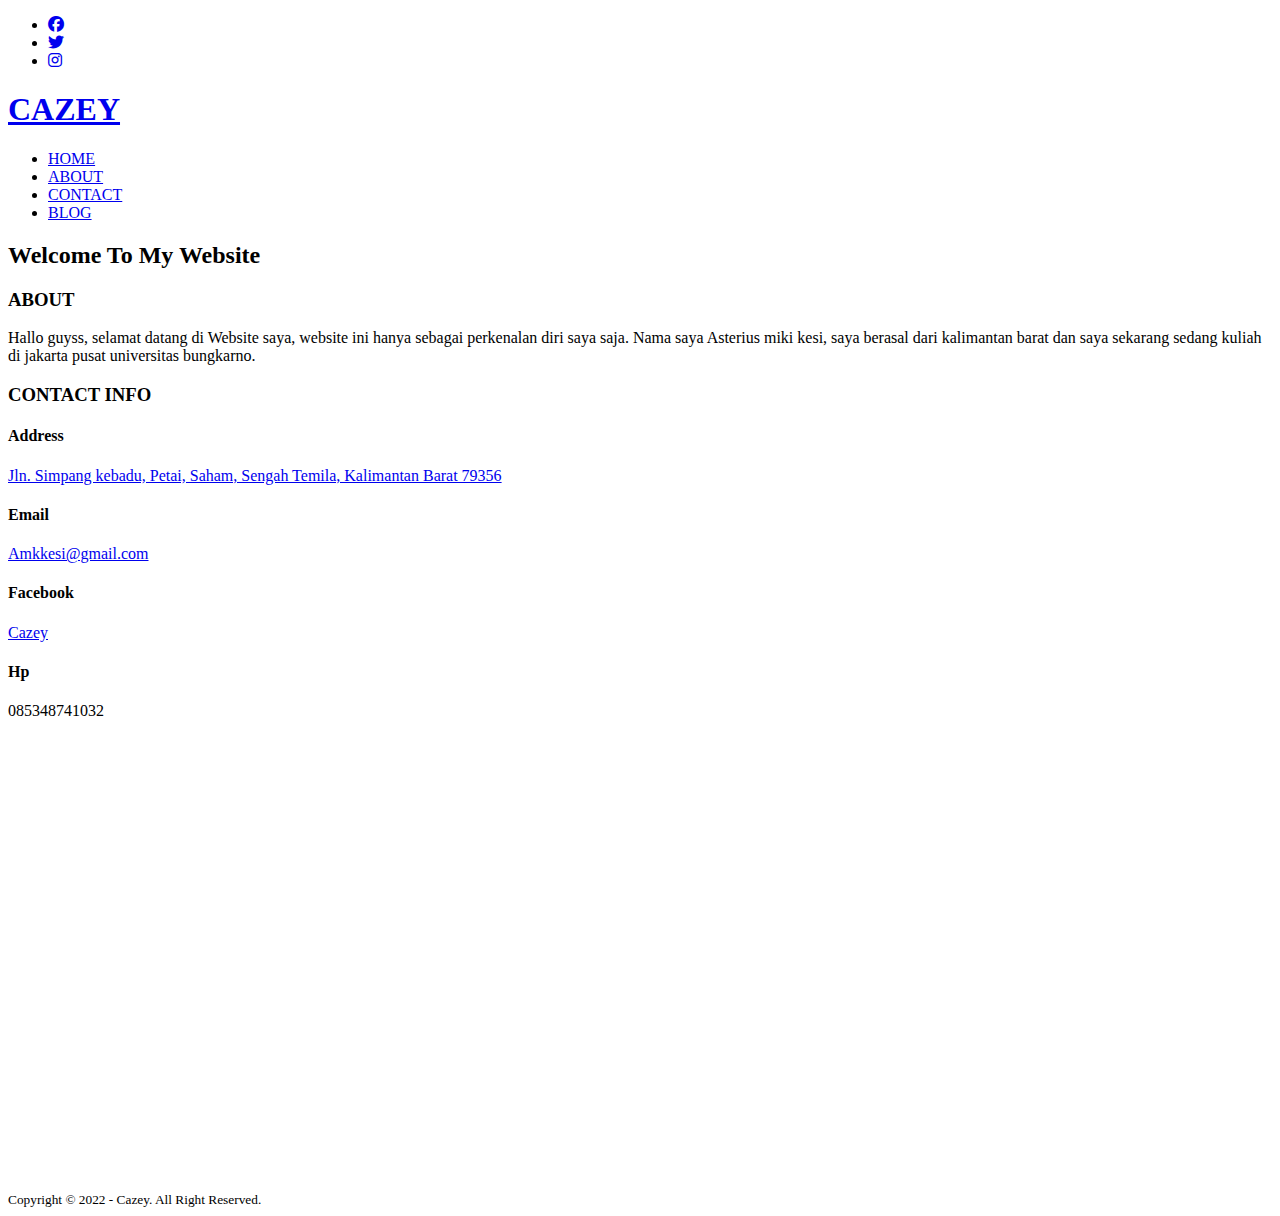
==== index.html @ 2a73546a "add nav item" ====
<!DOCTYPE html>
<html lang="en">
<head>
    <meta charset="UTF-8">
    <meta http-equiv="X-UA-Compatible" content="IE=edge">
    <meta name="viewport" content="width=device-width, initial-scale=1.0">    
    <title>Cazey</title>
    <link rel="stylesheet" type="text/css" href="css/style.css">
    <link rel="stylesheet" type="text/css" href="https://cdnjs.cloudflare.com/ajax/libs/font-awesome/6.1.1/css/all.min.css">
    <script src="https://code.jquery.com/jquery-3.6.0.min.js" integrity="sha256-/xUj+3OJU5yExlq6GSYGSHk7tPXikynS7ogEvDej/m4=" crossorigin="anonymous"></script>
</head>
<body>
    <!--loader-->
    <div class="bg-loader">
        <div class="loader">

        </div>
    </div>


    <!--header-->
    <div class="medsos">
        <div class="container">
            <ul>
                <li><a href="https://web.facebook.com/Squidward137"><i class="fa-brands fa-facebook"></i></a></li>
                <li><a href="https://twitter.com/Cazey_137?t=4JY0UrMgLAdvRPTr1hZWew&s=09"><i class="fa-brands fa-twitter"></i></a></li>
                <li><a href="https://www.instagram.com/astermikesi_/?hl=id"><i class="fa-brands fa-instagram"></i></a></li>
            </ul>
        </div>
    </div>
    <header>
        <div class="container">
            <h1><a href="index.html">CAZEY</a></h1>
            <ul>
                <li class="active"><a href="index.html">HOME</a></li>
                <li><a href="about.html">ABOUT</a></li>               
                <li><a href="contact.html">CONTACT</a></li>
                <li><a href="contact.html">BLOG</a></li>
            </ul>
        </div>
    </header>
    <!--banner-->
    <section class="banner">
        <h2>Welcome To My Website</h2>
    </section>

    <!--About-->
    <section class="about">
        <div class="container">
            <h3>ABOUT</h3>
            <p>
                Hallo guyss, selamat datang di Website saya, website ini hanya sebagai perkenalan diri saya saja.
                Nama saya Asterius miki kesi, saya berasal dari kalimantan barat  dan saya sekarang sedang kuliah di jakarta pusat universitas bungkarno.
                
            </p>
        </div>
    </section>

    <!--Service-->
    <Section class="service">
        <div class="container">
            <h3>CONTACT INFO</h3>
            <div class="box">
                <div class="col-4">
                    <h4>Address</h4>
                    <p><a href="https://goo.gl/maps/gpZ8RCgHvB71r4GT6">Jln. Simpang kebadu, Petai, Saham, Sengah Temila, Kalimantan Barat 79356</a></p>
                </div>
                <div class="col-4">
                    <h4>Email</h4>
                    <p><a href="https://mail.google.com/mail/u/0/#inbox">Amkkesi@gmail.com</a></p>
                </div>
                <div class="col-4">
                    <h4>Facebook</h4>
                    <p><a href="https://web.facebook.com/Squidward137">Cazey</a></p>
                </div>
                <div class="col-4">
                    <h4>Hp</h4>
                    <p>085348741032</p>
                </div>
            </div>
            <iframe src="https://www.google.com/maps/embed?pb=!1m18!1m12!1m3!1d268.3547430246718!2d109.63462145283862!3d0.2734291898703539!2m3!1f0!2f0!3f0!3m2!1i1024!2i768!4f13.1!3m3!1m2!1s0x31fd4b8c5141ec67%3A0x6dce27756da4b8f!2sPak%20usman!5e1!3m2!1sid!2sid!4v1652343710466!5m2!1sid!2sid" width="100%" height="450" style="border:0;" allowfullscreen="" loading="lazy" referrerpolicy="no-referrer-when-downgrade"></iframe>
        </div>
    </Section>

    <!--Footer-->
    <footer>
        <div class="container">
            <small>Copyright &copy; 2022 - Cazey. All Right Reserved.</small>
        </div>
    </footer>


    <script type="text/javascript">
        $(document).ready(function(){
            $(".bg-loader").hide();
        })
    </script>
</body>
</html>
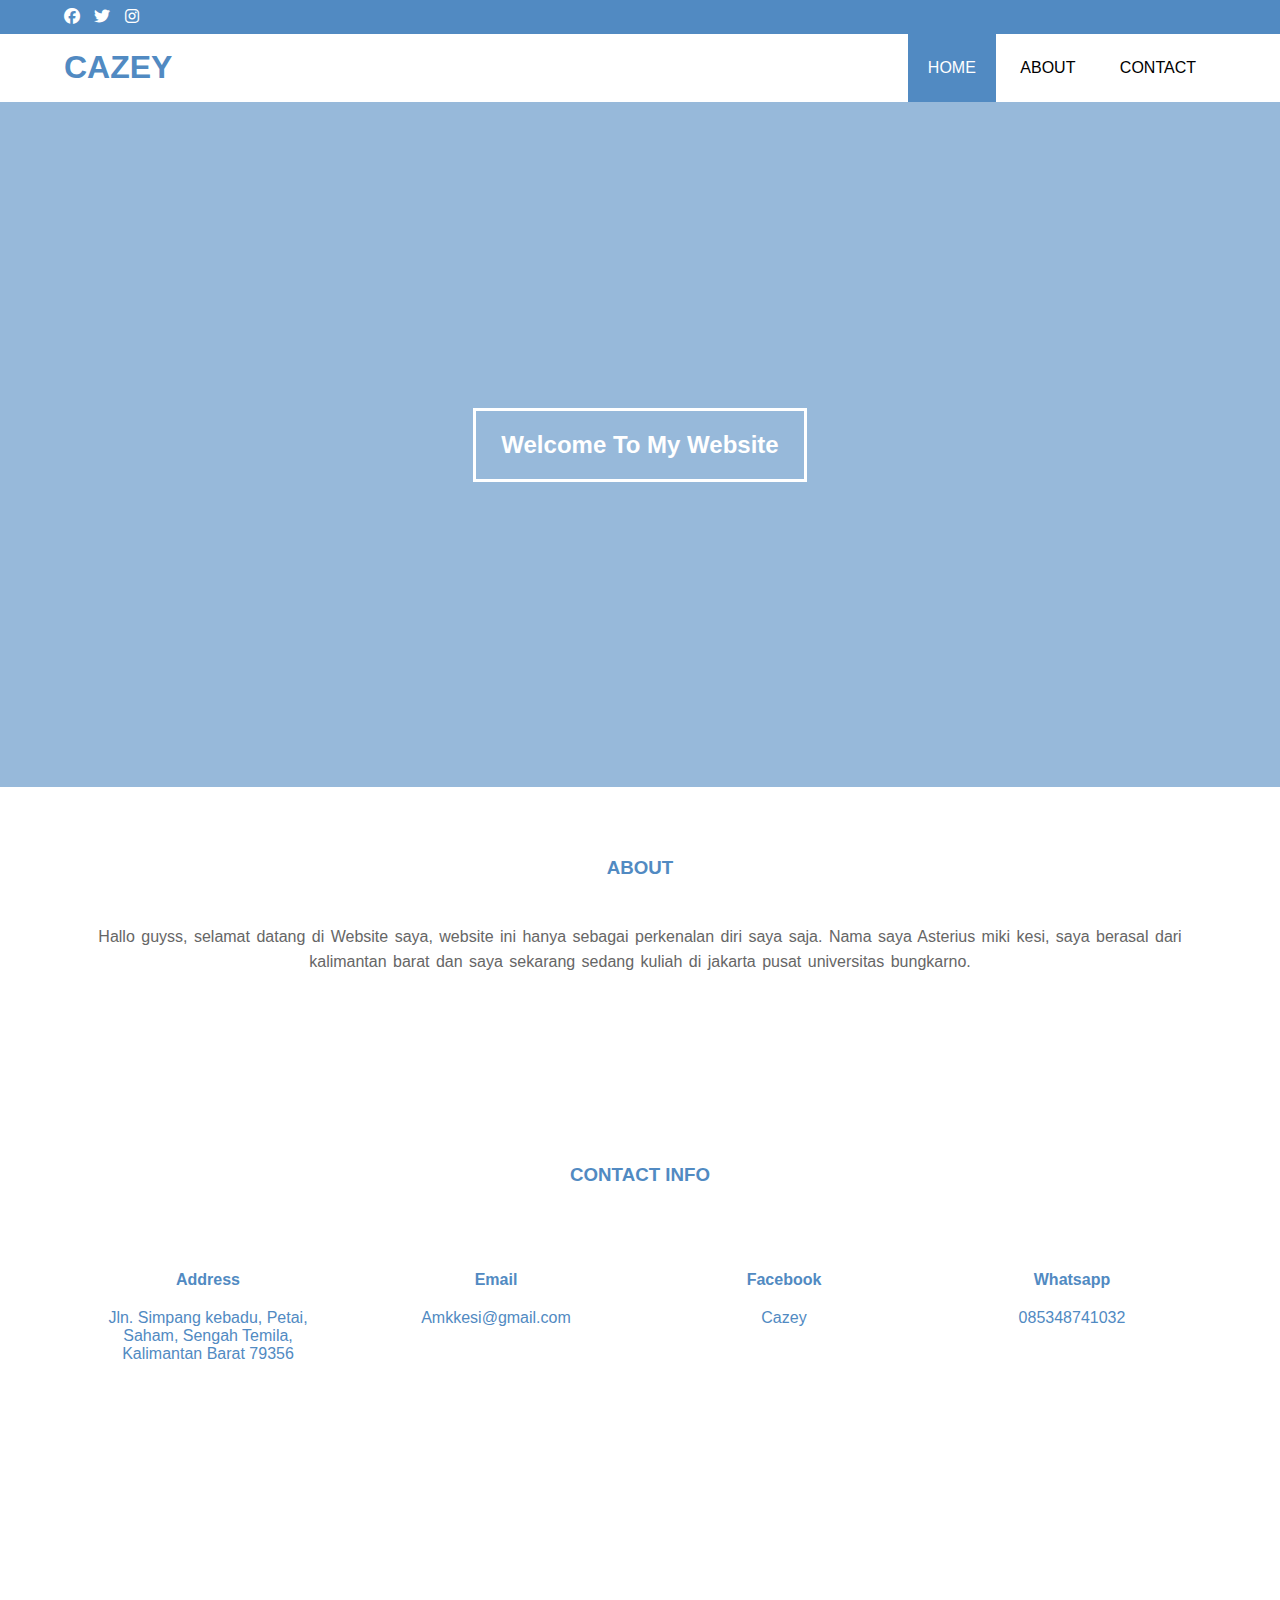
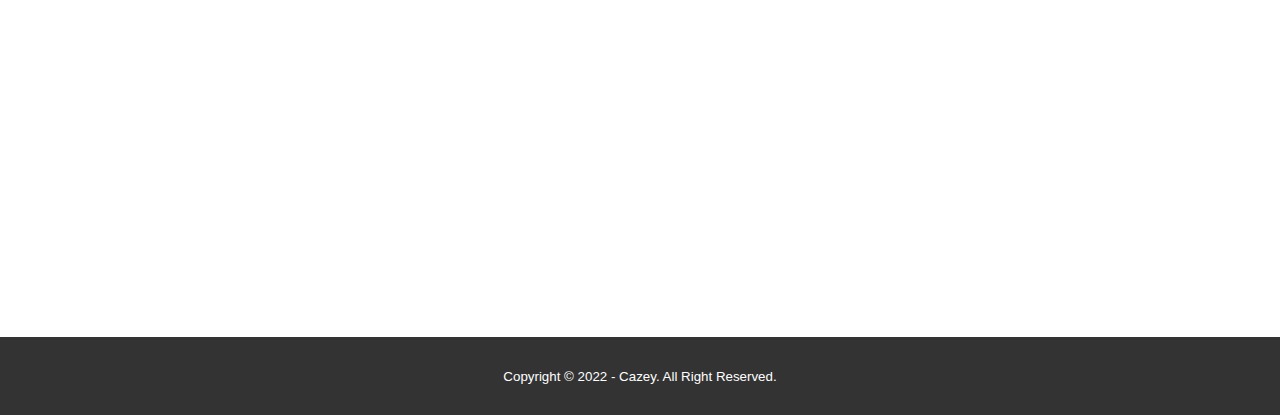
==== commit 7e7765a2: "update" ====
--- a/index.html
+++ b/index.html
@@ -12,11 +12,8 @@
 <body>
     <!--loader-->
     <div class="bg-loader">
-        <div class="loader">
-
-        </div>
+        <div class="loader"></div>
     </div>
-
 
     <!--header-->
     <div class="medsos">
@@ -35,7 +32,6 @@
                 <li class="active"><a href="index.html">HOME</a></li>
                 <li><a href="about.html">ABOUT</a></li>               
                 <li><a href="contact.html">CONTACT</a></li>
-                <li><a href="contact.html">BLOG</a></li>
             </ul>
         </div>
     </header>
@@ -74,8 +70,8 @@
                     <p><a href="https://web.facebook.com/Squidward137">Cazey</a></p>
                 </div>
                 <div class="col-4">
-                    <h4>Hp</h4>
-                    <p>085348741032</p>
+                    <h4>Whatsapp</h4>
+                    <p><a href="whatsapp://send?text=Hello&phone=+6285348741032">085348741032</a></p>
                 </div>
             </div>
             <iframe src="https://www.google.com/maps/embed?pb=!1m18!1m12!1m3!1d268.3547430246718!2d109.63462145283862!3d0.2734291898703539!2m3!1f0!2f0!3f0!3m2!1i1024!2i768!4f13.1!3m3!1m2!1s0x31fd4b8c5141ec67%3A0x6dce27756da4b8f!2sPak%20usman!5e1!3m2!1sid!2sid!4v1652343710466!5m2!1sid!2sid" width="100%" height="450" style="border:0;" allowfullscreen="" loading="lazy" referrerpolicy="no-referrer-when-downgrade"></iframe>
--- a/css/style.css
+++ b/css/style.css
@@ -0,0 +1,186 @@
+*{
+    padding: 0;
+    margin: 0;
+    font-family: sans-serif;
+}
+a{
+    color: inherit;
+    text-decoration: none;
+}
+.medsos{
+    padding: 8px 0;
+    background-color: #518ac2;
+}
+.medsos ul li{
+    display: inline-block;
+    color: #fff;
+    margin-right:10px  ;
+}
+.container{
+    width: 90%;
+    margin: 0 auto;
+}
+.container::after{
+    content: '';
+    display: block;
+    clear: both;
+}
+
+header h1{
+    float: left;
+    padding: 15px 0;
+    color: #518ac2;
+}
+header ul {    
+    float: right;
+}
+header ul li{
+    display: inline-block;
+}
+header ul li a {
+    padding: 25px 20px;
+    display: inline-block;
+}
+header ul li a:hover{
+    background-color: #518ac2;
+    color: #fff;
+}
+.active{
+    background-color: #518ac2;
+    color: #fff;
+}
+.banner {
+    height: 65vh;
+    background-image: url('../img/banner.jpg');
+    background-size: cover;
+    position: relative;
+    display: flex;
+    justify-content:center;
+    align-items: center;
+}
+.banner::after{
+    content: '';
+    display: block;
+    position: absolute;
+    top:0;
+    left: 0;
+    right: 0;
+    bottom: 0;
+    background-color: rgba(81, 138, 194, .6);
+}
+.banner h2 {
+    color: #fff;
+    z-index: 1;
+    padding: 20px 25px;
+    border: 3px solid #fff;
+
+
+}
+section{
+    padding: 50px 0;
+}
+section h3 {
+    text-align: center;
+    padding: 20px 0;
+    color: #518ac2;
+    margin-bottom: 25px;
+}
+.about, .service{
+    padding-bottom: 100px;
+}
+.about p{
+    color: #666;
+    word-spacing: 2px;
+    line-height: 25px;
+    margin-bottom: 20px;
+    text-align: center;
+
+}
+
+.box{
+    color: #518ac2;
+
+}
+.box::after{
+    content: '';
+    display: block;
+    clear: both;
+}
+.box .col-4{
+    width: 25%;
+    padding: 20px;
+    box-sizing: border-box;
+    text-align: center;
+    float: left;
+
+}
+.icon {
+    width: 70px;
+    height: 70px;
+    border: 1px solid;
+    border-radius: 50%;
+    text-align: center;
+    line-height: 70px;
+    font-size: 20px;
+    margin: 0 auto;
+}
+.box .col-4 h4{
+    margin: 20px 0;
+
+}
+footer{
+    padding: 30px 0;
+    background-color: #333;
+    color: #fff;
+    text-align: center;
+}
+.bg-loader{
+    background-color: #eee;
+    position: fixed;
+    top: 0;
+    left: 0;
+    right: 0;
+    bottom: 0;
+    z-index: 9999;
+    display: flex;
+    justify-content: center;
+    align-items: center;
+}
+.bg-loader .loader{
+    width: 100px;
+    height: 100px;
+    border: 3px solid #fff;
+    border-radius: 50%;
+    border-top-color: #518ac2;
+    border-right-color: #518ac2;
+    border-bottom-color: #518ac2;
+    animation: puterin .8s linear infinite;
+}
+.label{
+    background-color: #518ac2;
+    color: #fff;
+}
+@keyframes puterin{
+    100% {
+        transform: rotate(360deg);
+    }
+
+}
+@media screen and (max-width: 768px){
+    .container{
+        width: 90%;
+    }
+    header h1 {
+        text-align: center;
+        float: none;
+    }
+    header ul {
+        text-align: center;
+        float: none;
+    }
+    .box .col-4 {
+        width: 100%;
+        float: none;
+        margin-bottom: 20px; 
+    }
+}